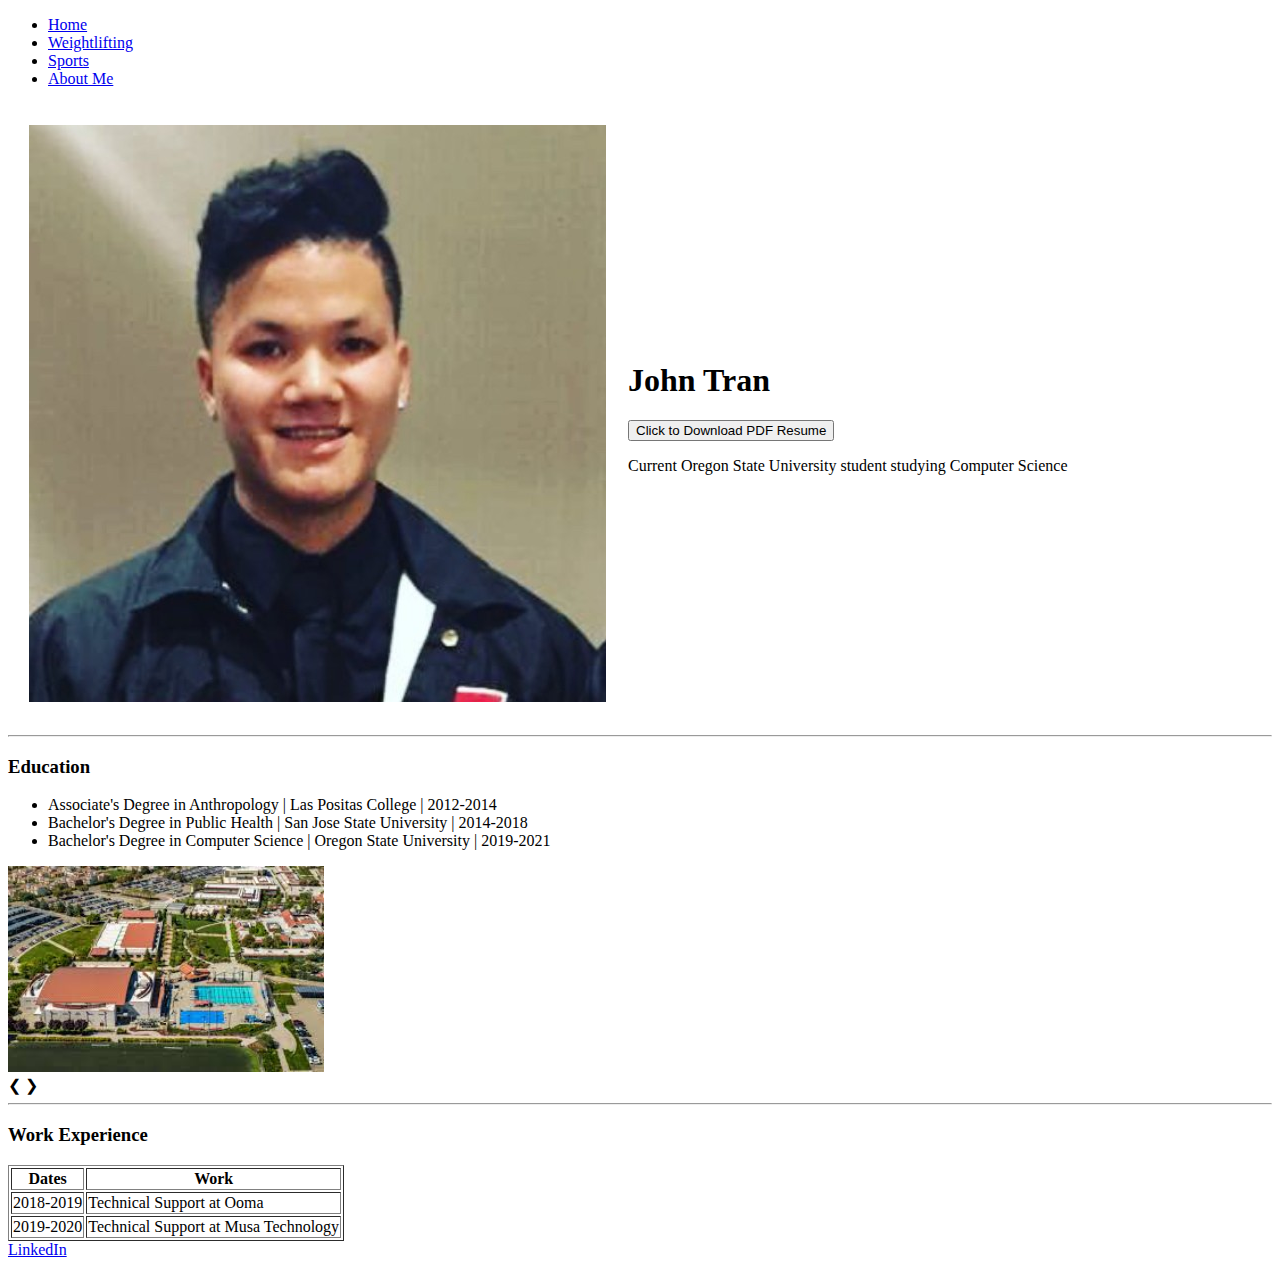
==== index.html @ feaeace3 "First Commit" ====
<!DOCTYPE html>
<html lang="en" dir="ltr">

<head>
  <meta charset="utf-8">
  <title>John's personal website</title>
  <link rel="stylesheet" href="styles.css">

</head>

<body>
  <nav>
    <ul>
      <li><a href="/Users/JT/Desktop/CS290Project/index.html">Home</a></li>
      <li><a href="/Users/JT/Desktop/CS290Project/sports.html">Weightlifting</a></li>
      <li><a href="/Users/JT/Desktop/CS290Project/weightlifting.html">Sports</a></li>
      <li id="aboutMove"><a href="/Users/JT/Desktop/CS290Project/aboutMe.html">About Me</a></li>
    </ul>
  </nav>
  <table cellspacing="20">
    <tr>
      <td><img class="profile" src="john.jpg" alt="John Tran's Profile Picture"></td>
      <td>
        <h1>John Tran</h1>
        <form method="get" action="ClassExampleResume.pdf">
          <button type="submit">Click to Download PDF Resume</button>
        </form>
        <p>Current Oregon State University student studying Computer Science</p>
      </td>
    </tr>
  </table>
  <hr>
  <h3>Education</h3>
  <ul>
    <li>Associate's Degree in Anthropology | Las Positas College | 2012-2014</li>
    <li>Bachelor's Degree in Public Health | San Jose State University | 2014-2018</li>
    <li>Bachelor's Degree in Computer Science | Oregon State University | 2019-2021</li>
  </ul>
  <!-- Container for the image gallery -->
  <div class="container">

    <!-- Full-width images with number text -->
    <div class="mySlides">
      <img src="LasPo.jpg" style="width:25%">
    </div>

    <div class="mySlides">
      <img src="SJSU.jpg" style="width:25%">
    </div>

    <div class="mySlides">
      <img src="OSU.jpg" style="width:25%">
    </div>

    <!-- Next and previous buttons -->
    <a class="prev" onclick="plusSlides(-1)">&#10094;</a>
    <a class="next" onclick="plusSlides(1)">&#10095;</a>
  </div>
  <hr>
  <h3 id="work">Work Experience</h3>
  <table border="1">
    <tr>
      <th>Dates</th>
      <th>Work</th>
    </tr>
    <tbody>
      <tr>
        <td>2018-2019</td>
        <td>Technical Support at Ooma</td>
      </tr>
      <tr>
        <td>2019-2020</td>
        <td>Technical Support at Musa Technology</td>
      </tr>
    </tbody>
  </table>
  <a href="https://www.linkedin.com/in/john-tran-154b4b132/">LinkedIn</a>
  <script>
    var slideIndex = 0;
    carousel();

    function carousel() {
      var i;
      var x = document.getElementsByClassName("mySlides");
      for (i = 0; i < x.length; i++) {
        x[i].style.display = "none";
      }
      slideIndex++;
      if (slideIndex > x.length) {
        slideIndex = 1
      }
      x[slideIndex - 1].style.display = "block";
      setTimeout(carousel, 3000); // Change image every 2 seconds
    }

    var slideIndex = 1;
    showSlides(slideIndex);
    // Next/previous controls
    function plusSlides(n) {
      showSlides(slideIndex += n);
    }

    function showSlides(n) {
      var i;
      var slides = document.getElementsByClassName("mySlides");
      if (n > slides.length) {
        slideIndex = 1
      }
      if (n < 1) {
        slideIndex = slides.length
      }
      for (i = 0; i < slides.length; i++) {
        slides[i].style.display = "none";
      }
      slides[slideIndex - 1].style.display = "block";
    }
  </script>
</body>

</html>
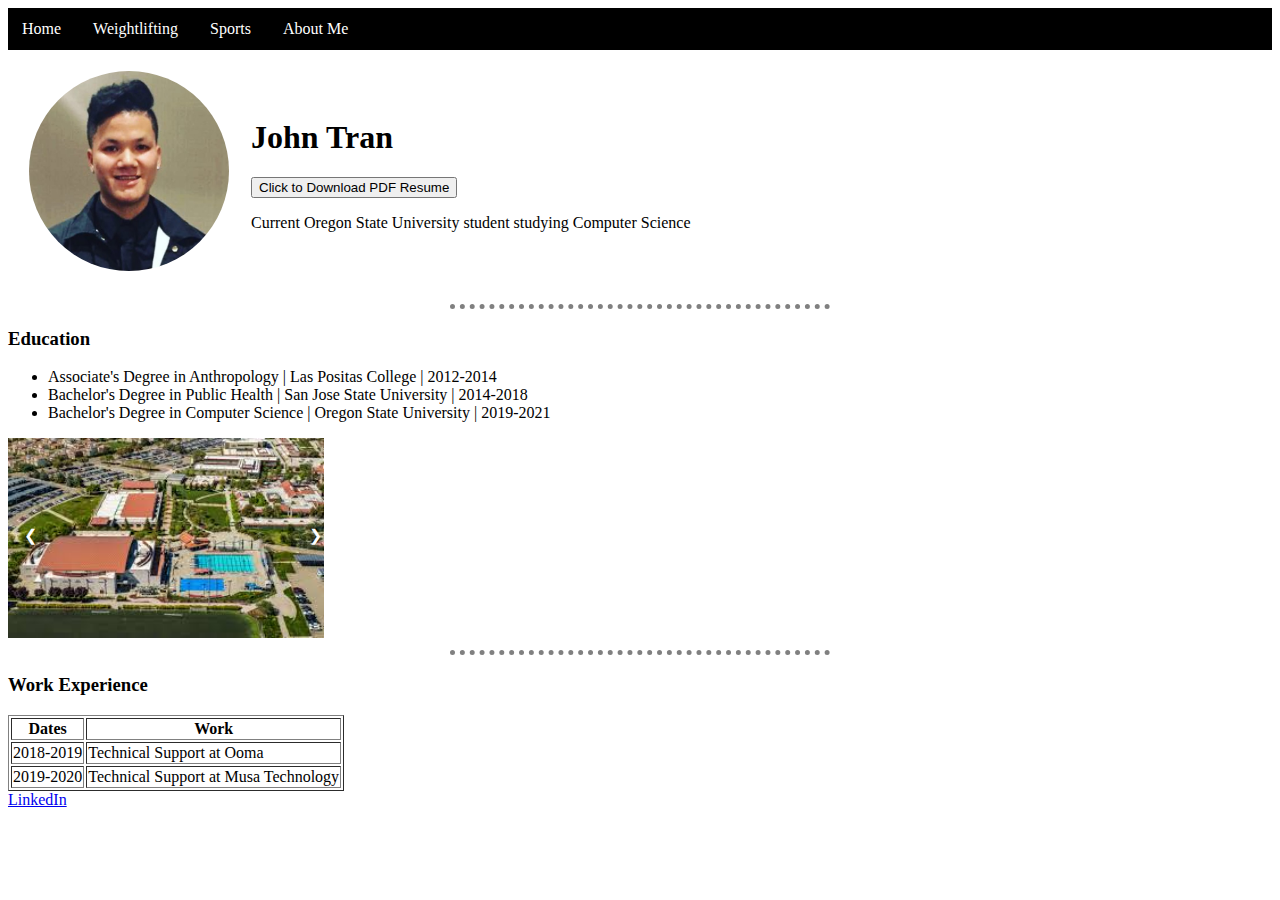
==== commit 94d35ee6: "Update index.html" ====
--- a/index.html
+++ b/index.html
@@ -4,7 +4,7 @@
 <head>
   <meta charset="utf-8">
   <title>John's personal website</title>
-  <link rel="stylesheet" href="styles.css">
+  <link rel="stylesheet" href="/css/styles.css">
 
 </head>
 
--- a/css/styles.css
+++ b/css/styles.css
@@ -0,0 +1,77 @@
+body {
+  background-color: white;
+}
+
+h1 {
+  color: black;
+}
+
+h3 {
+  color: black;
+}
+
+hr {
+  background-color: none;
+  border-style: none;
+  border-top-style: dotted;
+  border-color: grey;
+  border-width: 5px;
+  width: 30%;
+  color: black;
+}
+
+img {
+  height: 200px;
+}
+
+.profile {
+  border-radius: 100%;
+}
+
+#work {
+  color: black;
+}
+
+nav ul {
+  margin: 0;
+  padding: 0;
+  background-color: black;
+}
+
+nav ul li a {
+  display: block;
+  color: white;
+  padding: 12px 14px;
+  text-decoration: none;
+}
+
+nav ul li {
+  display: inline-block;
+}
+
+/* Position the image container (needed to position the left and right arrows) */
+.container {
+  position: relative;
+}
+
+/* Previous button */
+.prev {
+  position: absolute;
+  top: 35%;
+  padding: 16px;
+  color: white;
+}
+
+/* Next button */
+.next {
+  position: absolute;
+  top: 35%;
+  padding: 16px;
+  color: white;
+}
+
+/* Position the "next button" to the left more */
+.next {
+  left: 285px;
+  border-radius: 3px 0 0 3px;
+}
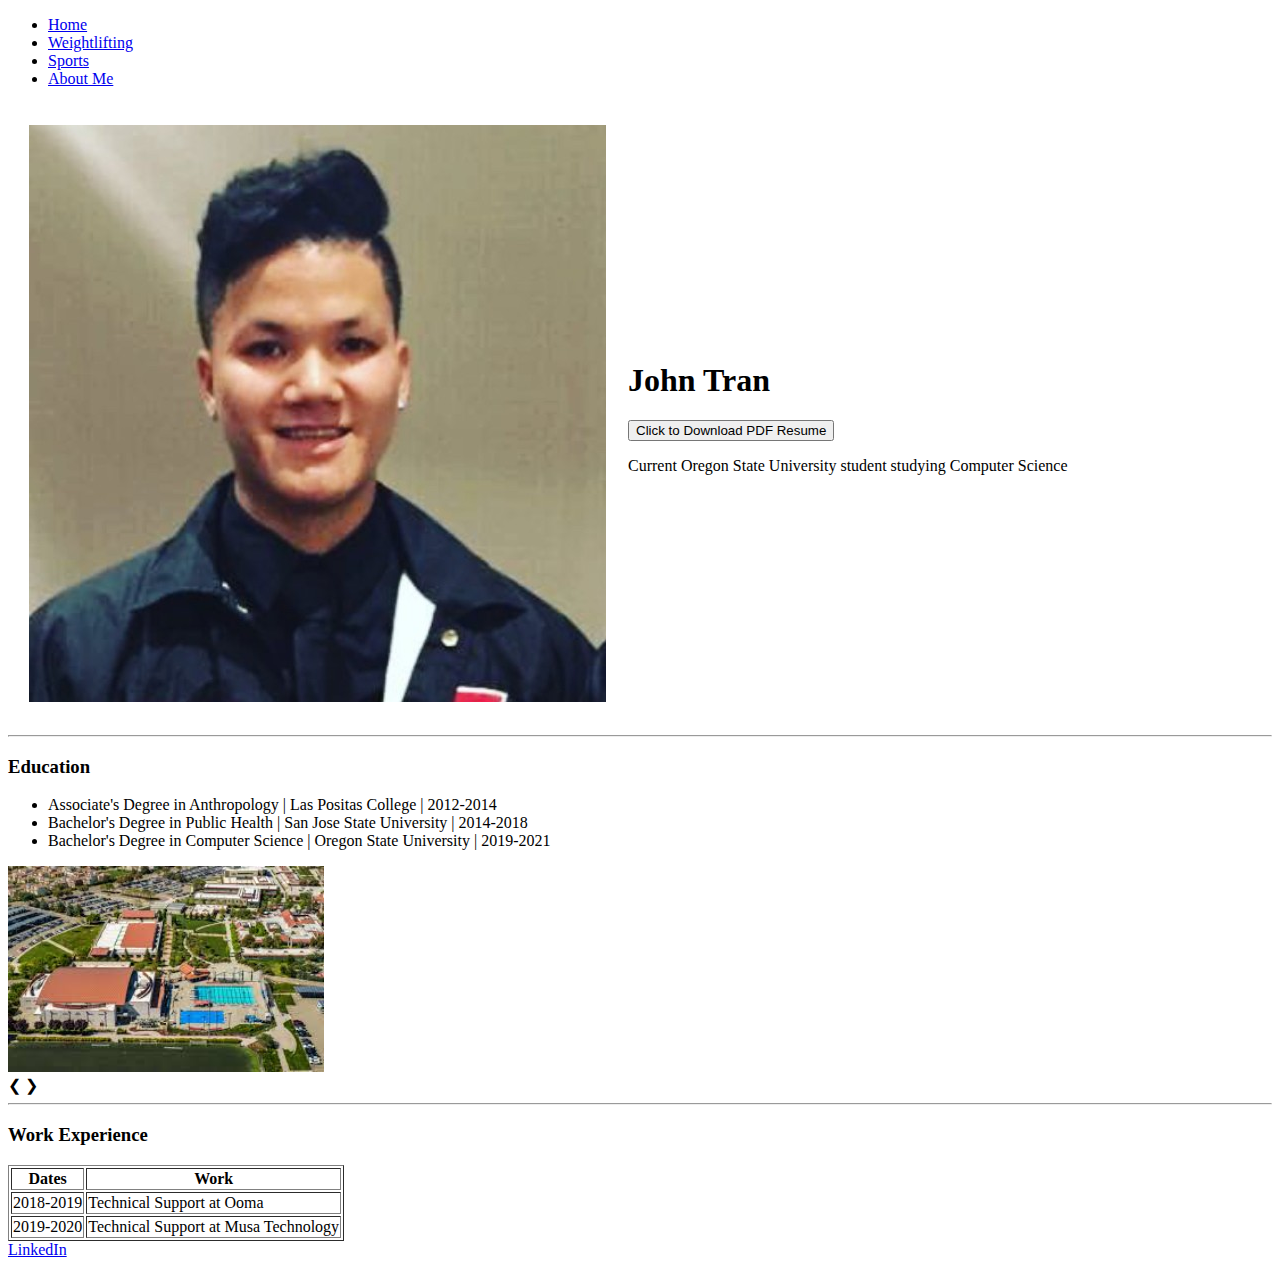
==== commit c90d1e3a: "Update index.html" ====
--- a/index.html
+++ b/index.html
@@ -4,7 +4,7 @@
 <head>
   <meta charset="utf-8">
   <title>John's personal website</title>
-  <link rel="stylesheet" href="/css/styles.css">
+  <link rel="stylesheet" href="styles.css">
 
 </head>
 
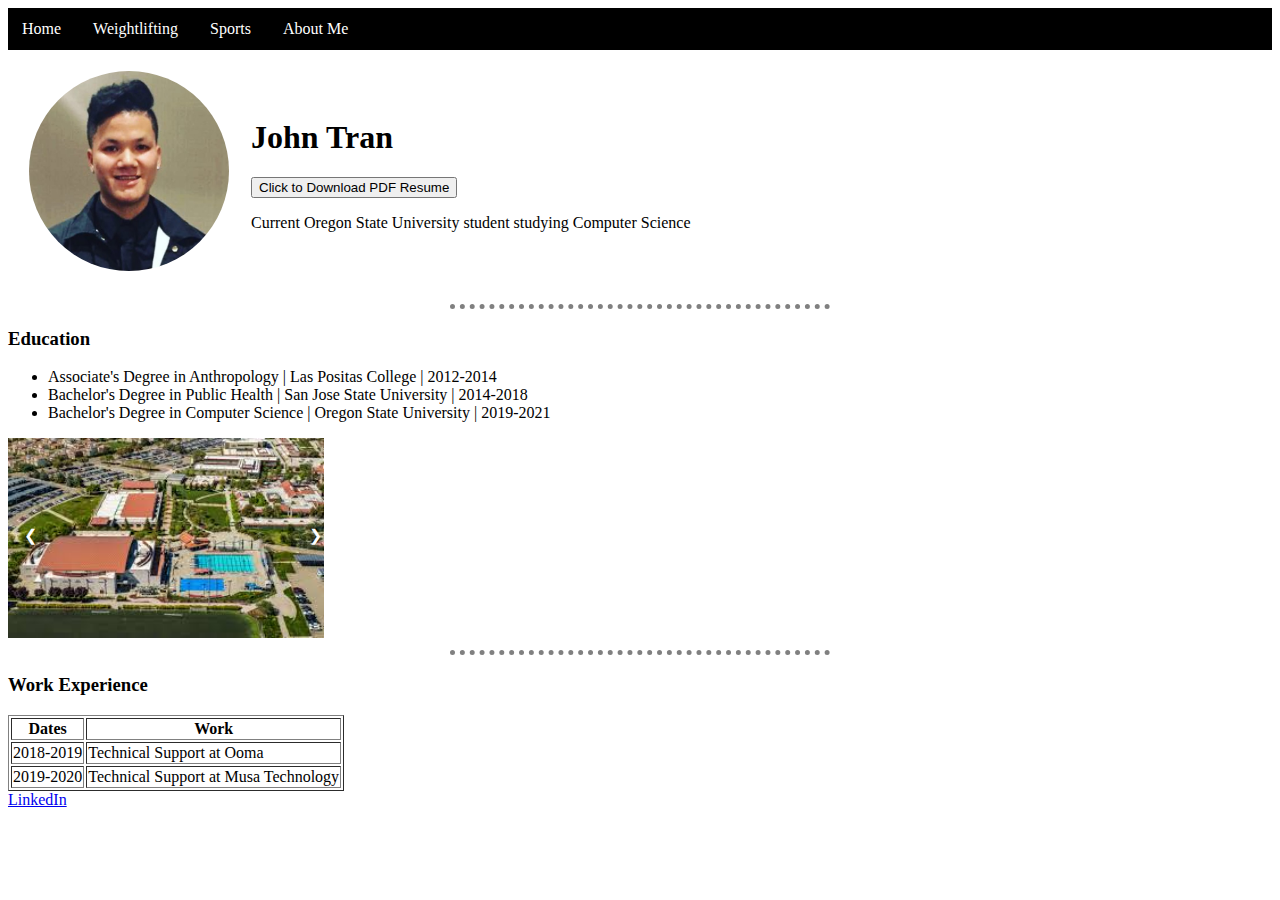
==== commit b8eb3da6: "Update index.html" ====
--- a/index.html
+++ b/index.html
@@ -12,9 +12,9 @@
   <nav>
     <ul>
       <li><a href="/Users/JT/Desktop/CS290Project/index.html">Home</a></li>
-      <li><a href="/Users/JT/Desktop/CS290Project/sports.html">Weightlifting</a></li>
-      <li><a href="/Users/JT/Desktop/CS290Project/weightlifting.html">Sports</a></li>
-      <li id="aboutMove"><a href="/Users/JT/Desktop/CS290Project/aboutMe.html">About Me</a></li>
+      <li><a href="weightlifting.html">Weightlifting</a></li>
+      <li><a href="sports.html">Sports</a></li>
+      <li id="aboutMove"><a href="aboutMe.html">About Me</a></li>
     </ul>
   </nav>
   <table cellspacing="20">
--- a/styles.css
+++ b/styles.css
@@ -0,0 +1,77 @@
+body {
+  background-color: white;
+}
+
+h1 {
+  color: black;
+}
+
+h3 {
+  color: black;
+}
+
+hr {
+  background-color: none;
+  border-style: none;
+  border-top-style: dotted;
+  border-color: grey;
+  border-width: 5px;
+  width: 30%;
+  color: black;
+}
+
+img {
+  height: 200px;
+}
+
+.profile {
+  border-radius: 100%;
+}
+
+#work {
+  color: black;
+}
+
+nav ul {
+  margin: 0;
+  padding: 0;
+  background-color: black;
+}
+
+nav ul li a {
+  display: block;
+  color: white;
+  padding: 12px 14px;
+  text-decoration: none;
+}
+
+nav ul li {
+  display: inline-block;
+}
+
+/* Position the image container (needed to position the left and right arrows) */
+.container {
+  position: relative;
+}
+
+/* Previous button */
+.prev {
+  position: absolute;
+  top: 35%;
+  padding: 16px;
+  color: white;
+}
+
+/* Next button */
+.next {
+  position: absolute;
+  top: 35%;
+  padding: 16px;
+  color: white;
+}
+
+/* Position the "next button" to the left more */
+.next {
+  left: 285px;
+  border-radius: 3px 0 0 3px;
+}
